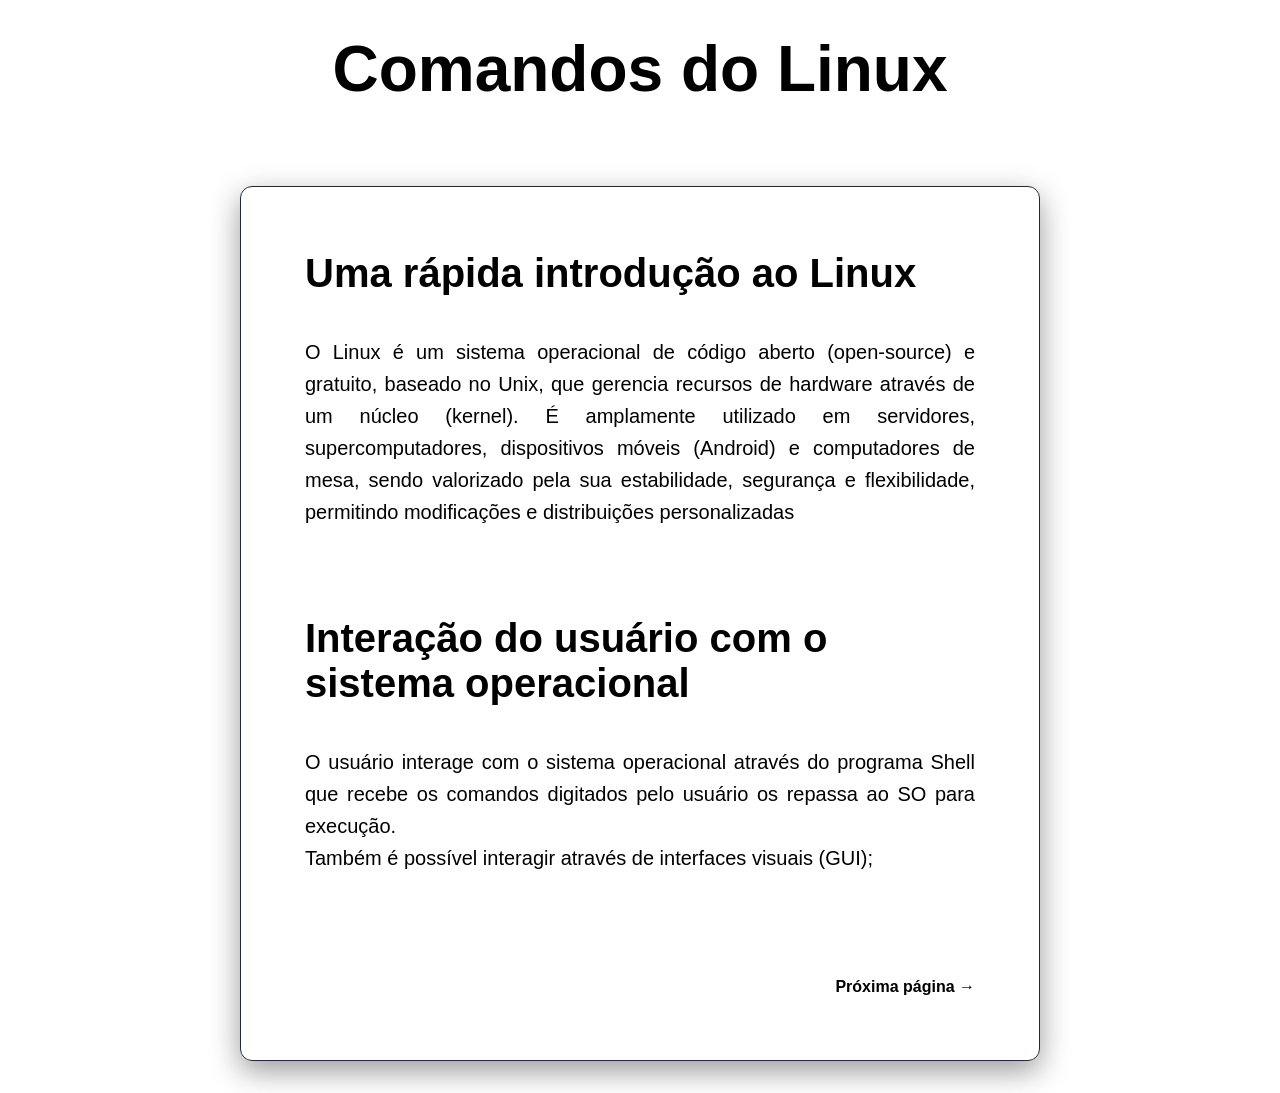
==== index.html @ 1208ba3c "Initial commit" ====
<!DOCTYPE html>
<html lang="pt-br">
<head>
    <meta charset="UTF-8">
    <meta name="viewport" content="width=device-width, initial-scale=1.0">
    <title>Comandos Linux</title>
    <link rel="stylesheet" href="estilo/style.css">
</head>
<body>
    <header>
        <h1>Comandos do Linux</h1>
    </header>

    <main>
        <h2>Uma rápida introdução ao Linux</h2>
        <p>O Linux é um sistema operacional de código aberto (open-source) e gratuito, baseado no Unix, que gerencia recursos de hardware através de um núcleo (kernel). É amplamente utilizado em servidores, supercomputadores, dispositivos móveis (Android) e computadores de mesa, sendo valorizado pela sua estabilidade, segurança e flexibilidade, permitindo modificações e distribuições personalizadas</p>
                
        <h2>Interação do usuário com o sistema operacional</h2>
        <p>O usuário interage com o sistema operacional através do programa Shell que recebe os comandos digitados pelo usuário os repassa ao SO para execução. <br>Também é possível interagir através de interfaces visuais (GUI);</p>

        <div class="nav">
            <a href=""></a>
            <a href="lista-de-comandos.html" class="bt">Próxima página &rarr;</a>
        </div>

    </main>

    
</body>
</html>
---- estilo/style.css ----
@charset "UTF-8";

* {
    margin: 0;
    padding: 0;
    box-sizing: border-box;
}

body {
    font-family: 'Segoe UI', Tahoma, Geneva, Verdana, sans-serif;

    
    display: flex;
    flex-direction: column;
    justify-content: flex-start;
    align-items: center;
    
    min-height: 100vh;
    padding: 2rem 1rem;
}

header {
    width: 100%;
    max-width: 800px;
    text-align: center;
    margin-bottom: 2rem;
}

main {
    display: flex;           
    flex-direction: column;
    
    width: 100%;
    max-width: 450px;

    gap: 1.5rem;

}

h1 {
    font-size: 2.2rem;
}

h2 {
    font-size: 1.5rem;
    text-align: left;
    margin-bottom: 1rem;
}

p {
    font-size: 1rem;
    line-height: 1.6;
    margin-bottom: 4rem;
    text-align: justify;
}

.nav {
    display: flex;
    justify-content: space-between;
    width: 100%;
    margin-top: 1rem;
}

.bt {
    display: inline-block;
    align-self: flex-start;
    color: black;
    text-decoration: none;
    font-weight: bold;
}

table {
    width: 100%;
    border-collapse: separate;
    margin-bottom: 2rem;
}

thead th {
    border-collapse: separate;
    border: 1px solid black;

}

th {
    padding: 1rem;
}

td{
    padding: 0.7rem;
}


@media (min-width: 768px) {
    main {
        max-width: 800px;
        padding: 4rem;
        box-shadow: 0 10px 30px rgba(0, 0, 0, 0.4);
        border: 1px solid #1E293B;
        border-radius: 12px;
    }

    h1 {
        font-size: 4rem;
        margin-bottom: 3rem;
    }

    h2 {
        font-size: 2.5rem;
    }

    p {
        font-size: 1.25rem;
    }
}


h2.desafio {
    text-align: center;
}

div#perguntas {
    border: 1px solid black;
    box-shadow:5px 5px 10px 2px rgba(0, 0, 0, 0.5);
    border-radius: 12px;
    padding-top: 2rem;
    padding-bottom: 2rem;
    margin-bottom: 3rem;
}

.tela_resultado {
    display: flex;
    flex-direction: column; 
    align-items: center;    
    justify-content: center;
    text-align: center;      
    gap: 2rem;               
    padding: 2rem 1rem;
    width: 100%;
}



.quiz-card {
    width: 100%;
    max-width: 450px;
    margin: 0 auto;
    padding: 1.5rem;
    background: #fff;
    border-radius: 12px;
    display: flex;
    flex-direction: column;
    gap: 1.2rem;
}

.opcao-btn {
    width: 100%;
    padding: 1rem;
    border: 2px solid #e2e8f0;
    border-radius: 8px;
    background: none;
    cursor: pointer;
    text-align: left;
    font-size: 1rem;
    transition: 0.2s;
}

.opcao-btn:hover {
    background-color: #f8fafc;
    border-color: #1e293b;
}

/* Desktop Adjustment */
@media (min-width: 768px) {
    .quiz-card {
        max-width: 700px;
        padding: 3rem;
        box-shadow: 0 10px 30px rgba(0, 0, 0, 0.1);
    }
}

.bt-reiniciar {
    display: inline-block;
    width: 40%; 
    padding: 1.2rem;
    background-color: #000000;
    color: white;
    text-transform: uppercase;
    font-weight: bold;
    letter-spacing: 1px;
    border: none;
    border-radius: 8px;
    cursor: pointer;
    transition: background 0.3s transform 0.2s;
}
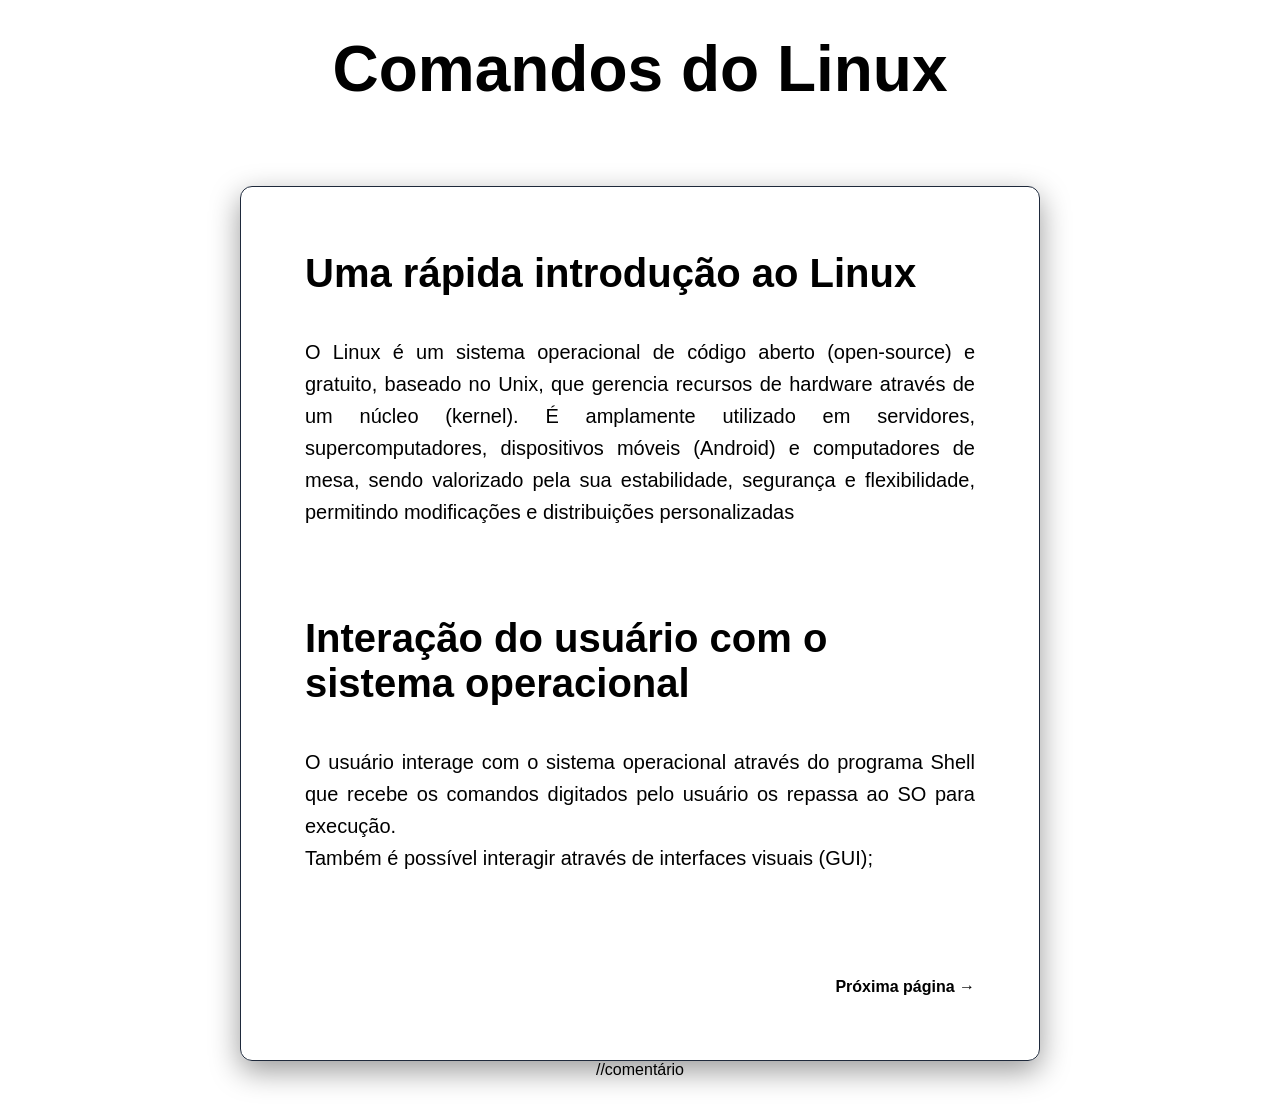
==== commit 1c630a8a: "Update index.html" ====
--- a/index.html
+++ b/index.html
@@ -25,6 +25,8 @@
 
     </main>
 
+    //comentário
+
     
 </body>
 </html>
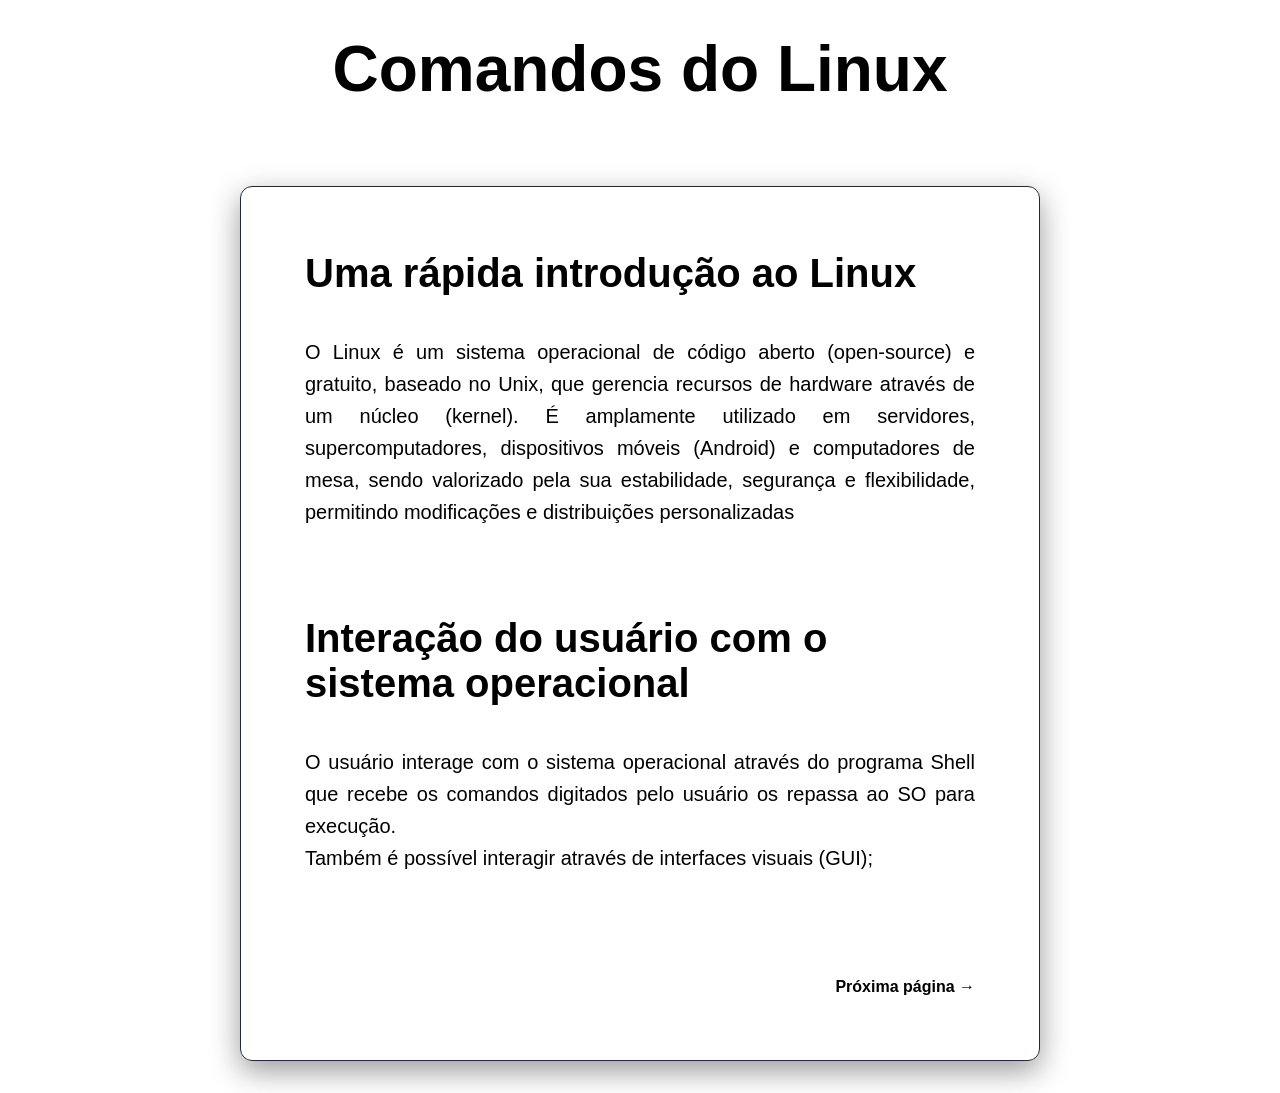
==== commit acdc5c0d: "Update index.html" ====
--- a/index.html
+++ b/index.html
@@ -25,8 +25,6 @@
 
     </main>
 
-    //comentário
-
     
 </body>
 </html>
